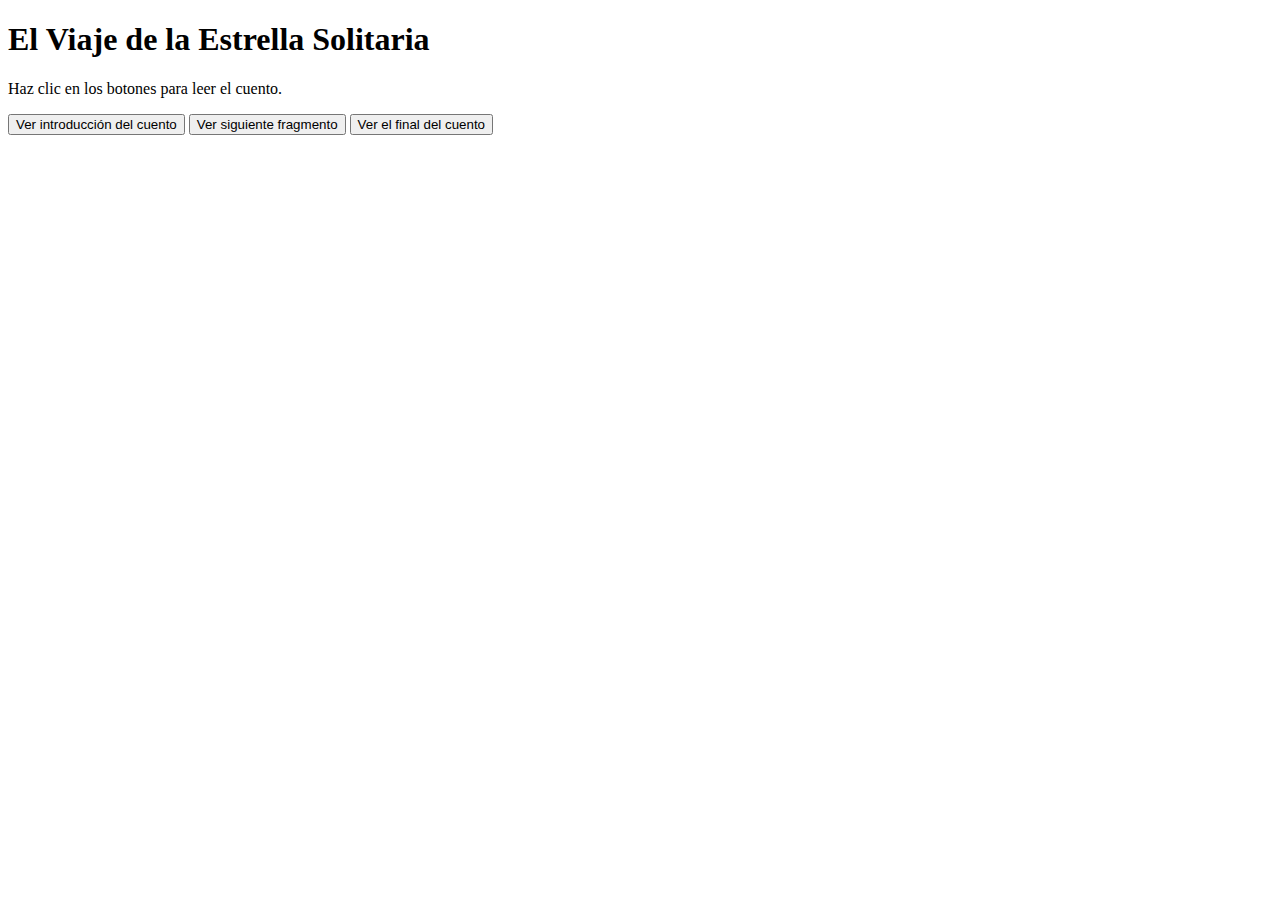
==== Cuento22EneroDiegoValdez/index.html @ 58778804 "Se subieron los primeros archivos a github" ====
<!DOCTYPE html>
<html lang="es">
<head>
  <meta charset="UTF-8">
  <meta name="viewport" content="width=device-width, initial-scale=1.0">
  <title>Cuento Interactivo</title>
  <link rel="stylesheet" href="styles.css">
  <script src="script.js" defer></script>
</head>
<body>
  <h1 id="titulo">Cargando título del cuento...</h1>
  <div class="cuento">
    <p id="contenido">Haz clic en los botones para leer el cuento.</p>
    <div class="botones">
      <button onclick="mostrarIntroduccion()">Ver introducción del cuento</button>
      <button onclick="mostrarDesarrollo()">Ver siguiente fragmento</button>
      <button onclick="mostrarDesenlace()">Ver el final del cuento</button>
    </div>
  </div>
</body>
</html>
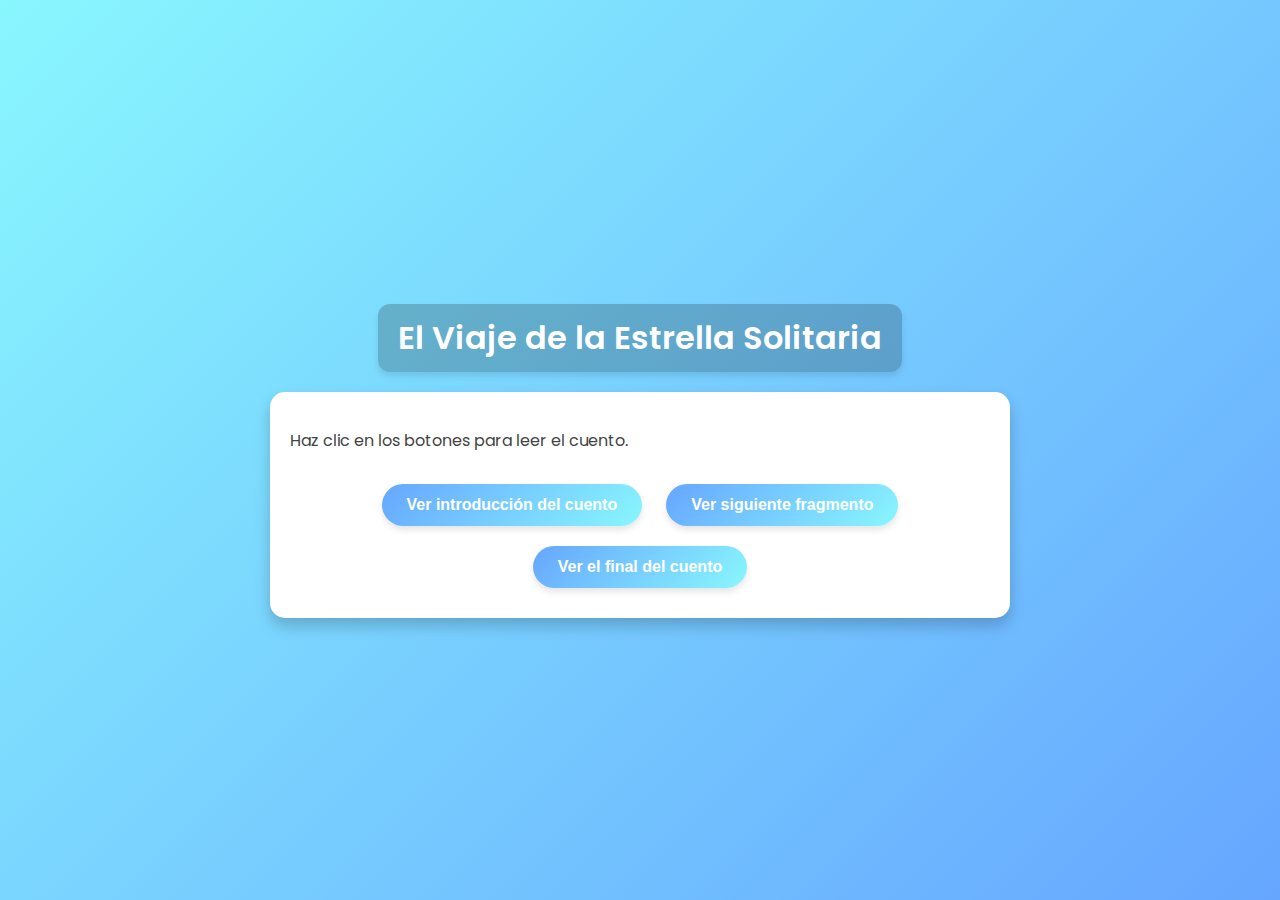
==== commit 1eb6aa45: "modificaciones a actividades individuales diego valdez" ====
--- a/Cuento22EneroDiegoValdez/index.html
+++ b/Cuento22EneroDiegoValdez/index.html
@@ -4,8 +4,9 @@
   <meta charset="UTF-8">
   <meta name="viewport" content="width=device-width, initial-scale=1.0">
   <title>Cuento Interactivo</title>
-  <link rel="stylesheet" href="styles.css">
+  <link rel="stylesheet" href="style.css">
   <script src="script.js" defer></script>
+  <link href="https://fonts.googleapis.com/css2?family=Poppins:wght@400;600&display=swap" rel="stylesheet">
 </head>
 <body>
   <h1 id="titulo">Cargando título del cuento...</h1>
@@ -19,4 +20,3 @@
   </div>
 </body>
 </html>
-
--- a/Cuento22EneroDiegoValdez/style.css
+++ b/Cuento22EneroDiegoValdez/style.css
@@ -0,0 +1,69 @@
+/* Estilos básicos */
+body {
+  font-family: 'Poppins', Arial, sans-serif;
+  margin: 0;
+  padding: 0;
+  background: linear-gradient(135deg, #89f7fe, #66a6ff);
+  color: #333;
+  display: flex;
+  flex-direction: column;
+  align-items: center;
+  justify-content: center;
+  min-height: 100vh;
+}
+
+/* Título */
+h1 {
+  color: #ffffff;
+  background-color: rgba(0, 0, 0, 0.2);
+  padding: 10px 20px;
+  border-radius: 12px;
+  box-shadow: 0 4px 6px rgba(0, 0, 0, 0.1);
+  text-align: center;
+  font-weight: 600;
+  font-size: 2rem;
+  margin-bottom: 20px;
+}
+
+/* Contenedor del cuento */
+.cuento {
+  max-width: 700px;
+  padding: 20px;
+  border-radius: 15px;
+  background: #ffffff;
+  box-shadow: 0 8px 15px rgba(0, 0, 0, 0.2);
+  text-align: center;
+  line-height: 1.6;
+}
+
+/* Botones */
+.botones {
+  margin-top: 20px;
+}
+
+button {
+  margin: 10px;
+  padding: 12px 25px;
+  background: linear-gradient(135deg, #66a6ff, #89f7fe);
+  color: #fff;
+  border: none;
+  border-radius: 25px;
+  font-size: 1rem;
+  font-weight: 600;
+  cursor: pointer;
+  transition: all 0.3s ease;
+  box-shadow: 0 4px 6px rgba(0, 0, 0, 0.1);
+}
+
+button:hover {
+  background: linear-gradient(135deg, #89f7fe, #66a6ff);
+  transform: scale(1.05);
+  box-shadow: 0 6px 12px rgba(0, 0, 0, 0.2);
+}
+
+/* Texto */
+p {
+  text-align: justify;
+  color: #444;
+  font-size: 1rem;
+}
